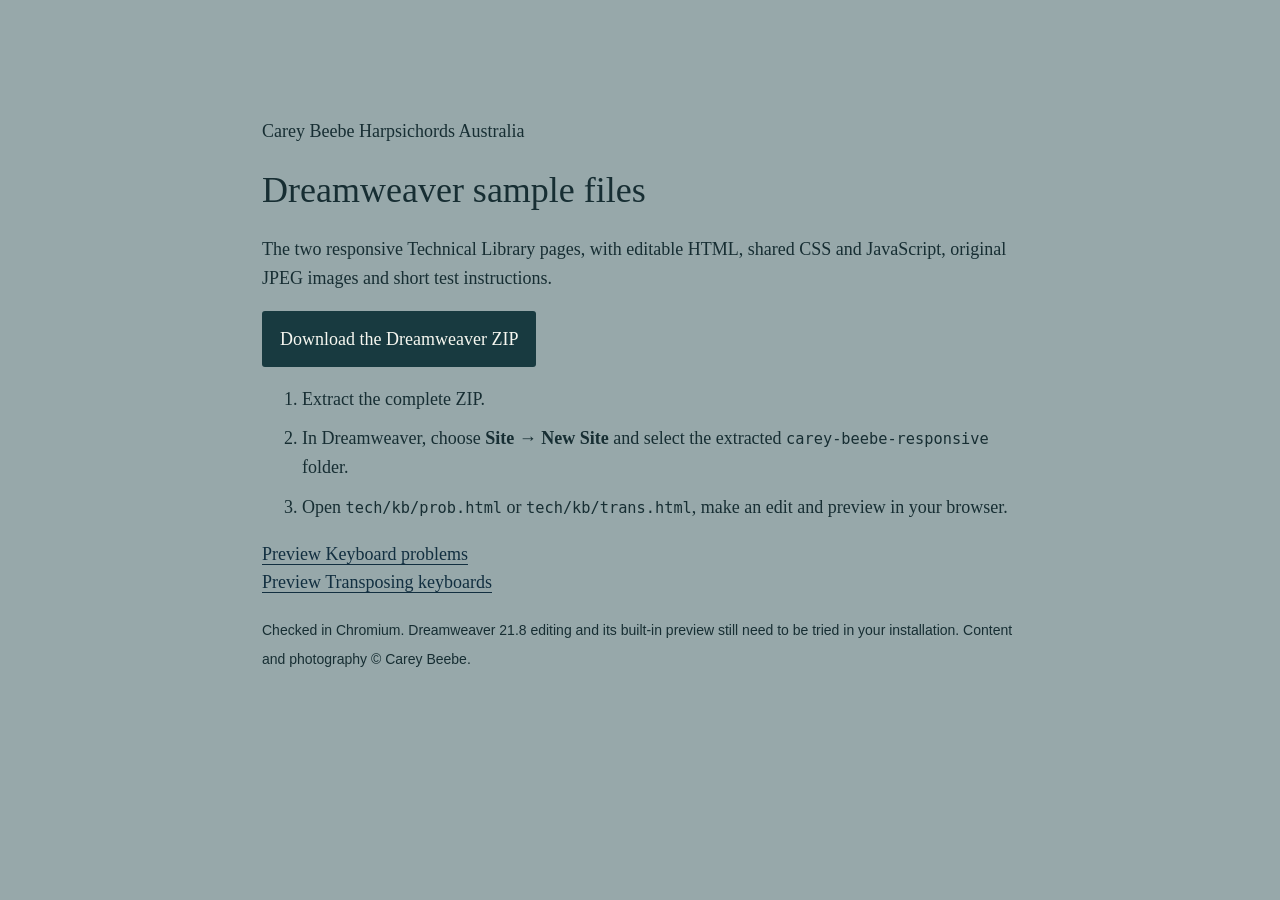
==== download.html @ 61bd0e73 "Publish responsive Carey Beebe sample and Dreamweaver test package Add the two complete Technical Li" ====
<!doctype html>
<html lang="en"><head><meta charset="utf-8"><meta name="viewport" content="width=device-width, initial-scale=1"><meta name="robots" content="noindex, nofollow"><title>Dreamweaver sample files | Carey Beebe</title>
<style>html{background:#97a8aa;color:#172e33;font:18px/1.6 Georgia,serif}body{max-width:42rem;margin:8vh auto;padding:1.5rem}h1{line-height:1.15;font-weight:normal}a{color:#122f40;text-underline-offset:.2em}.download{display:inline-block;background:#183a40;color:#f6f7f0;padding:.75rem 1rem;border-radius:3px;text-decoration:none}small{font:14px/1.5 Arial,sans-serif}li{margin:.6rem 0}code{font-size:.85em}</style></head>
<body><p>Carey Beebe Harpsichords Australia</p><h1>Dreamweaver sample files</h1><p>The two responsive Technical Library pages, with editable HTML, shared CSS and JavaScript, original JPEG images and short test instructions.</p><p><a class="download" href="downloads/carey-beebe-dreamweaver-sample.zip" download>Download the Dreamweaver ZIP</a></p><ol><li>Extract the complete ZIP.</li><li>In Dreamweaver, choose <b>Site → New Site</b> and select the extracted <code>carey-beebe-responsive</code> folder.</li><li>Open <code>tech/kb/prob.html</code> or <code>tech/kb/trans.html</code>, make an edit and preview in your browser.</li></ol><p><a href="tech/kb/prob.html">Preview Keyboard problems</a><br><a href="tech/kb/trans.html">Preview Transposing keyboards</a></p><p><small>Checked in Chromium. Dreamweaver 21.8 editing and its built-in preview still need to be tried in your installation. Content and photography © Carey Beebe.</small></p></body></html>
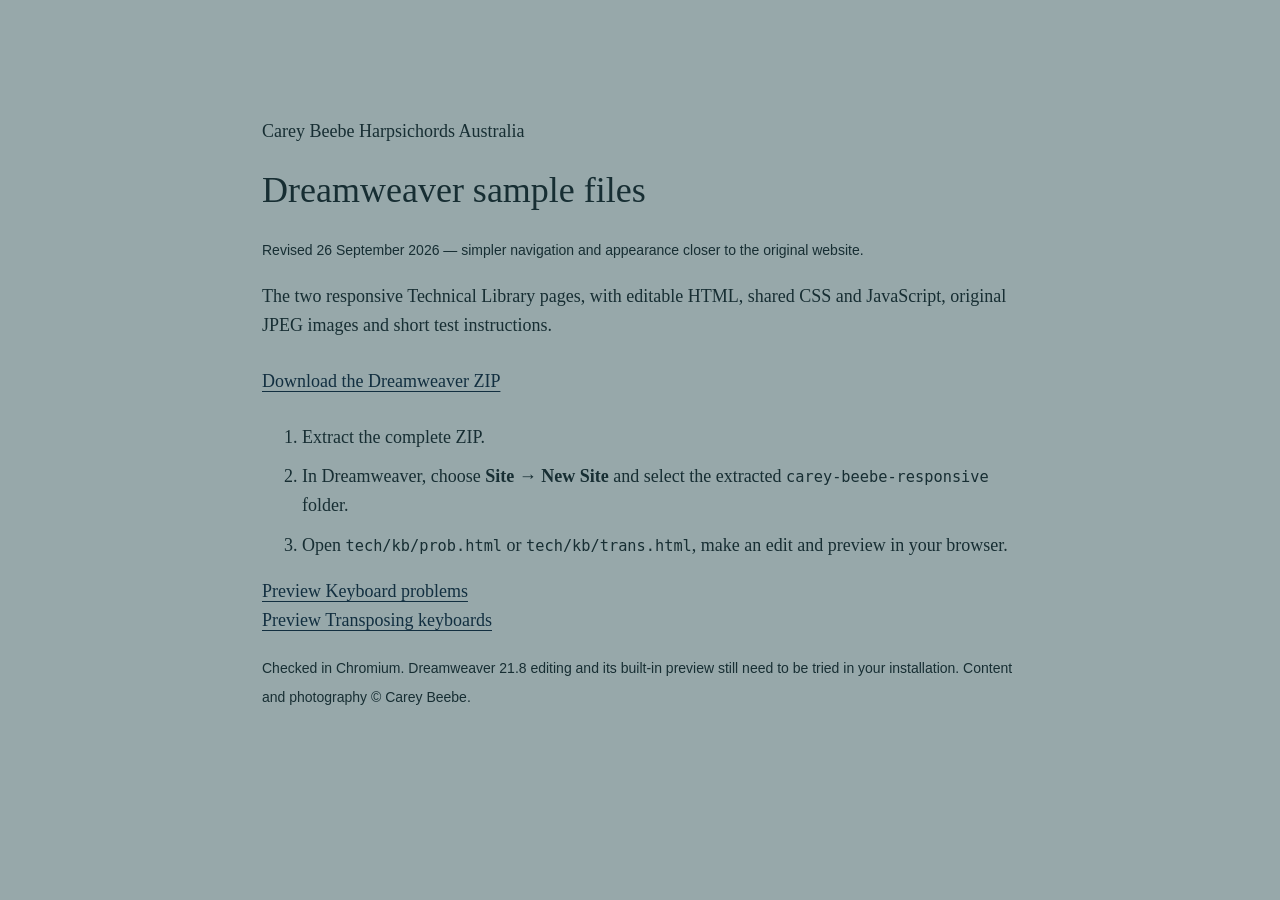
==== commit 6e65fb85: "Simplify Carey Beebe sample to match the original website Use quieter navigation, original colours a" ====
--- a/download.html
+++ b/download.html
@@ -1,4 +1,4 @@
 <!doctype html>
 <html lang="en"><head><meta charset="utf-8"><meta name="viewport" content="width=device-width, initial-scale=1"><meta name="robots" content="noindex, nofollow"><title>Dreamweaver sample files | Carey Beebe</title>
-<style>html{background:#97a8aa;color:#172e33;font:18px/1.6 Georgia,serif}body{max-width:42rem;margin:8vh auto;padding:1.5rem}h1{line-height:1.15;font-weight:normal}a{color:#122f40;text-underline-offset:.2em}.download{display:inline-block;background:#183a40;color:#f6f7f0;padding:.75rem 1rem;border-radius:3px;text-decoration:none}small{font:14px/1.5 Arial,sans-serif}li{margin:.6rem 0}code{font-size:.85em}</style></head>
-<body><p>Carey Beebe Harpsichords Australia</p><h1>Dreamweaver sample files</h1><p>The two responsive Technical Library pages, with editable HTML, shared CSS and JavaScript, original JPEG images and short test instructions.</p><p><a class="download" href="downloads/carey-beebe-dreamweaver-sample.zip" download>Download the Dreamweaver ZIP</a></p><ol><li>Extract the complete ZIP.</li><li>In Dreamweaver, choose <b>Site → New Site</b> and select the extracted <code>carey-beebe-responsive</code> folder.</li><li>Open <code>tech/kb/prob.html</code> or <code>tech/kb/trans.html</code>, make an edit and preview in your browser.</li></ol><p><a href="tech/kb/prob.html">Preview Keyboard problems</a><br><a href="tech/kb/trans.html">Preview Transposing keyboards</a></p><p><small>Checked in Chromium. Dreamweaver 21.8 editing and its built-in preview still need to be tried in your installation. Content and photography © Carey Beebe.</small></p></body></html>
+<style>html{background:#97a8aa;color:#172e33;font:18px/1.6 "Palatino Linotype",Palatino,serif}body{max-width:42rem;margin:8vh auto;padding:1.5rem}h1{line-height:1.15;font-weight:normal}a{color:#122f40;text-underline-offset:.2em}.download{display:inline-block;padding:.5rem 0;text-decoration:underline}small{font:14px/1.5 Arial,sans-serif}li{margin:.6rem 0}code{font-size:.85em}</style></head>
+<body><p>Carey Beebe Harpsichords Australia</p><h1>Dreamweaver sample files</h1><p><small>Revised 26 September 2026 — simpler navigation and appearance closer to the original website.</small></p><p>The two responsive Technical Library pages, with editable HTML, shared CSS and JavaScript, original JPEG images and short test instructions.</p><p><a class="download" href="downloads/carey-beebe-dreamweaver-sample.zip" download>Download the Dreamweaver ZIP</a></p><ol><li>Extract the complete ZIP.</li><li>In Dreamweaver, choose <b>Site → New Site</b> and select the extracted <code>carey-beebe-responsive</code> folder.</li><li>Open <code>tech/kb/prob.html</code> or <code>tech/kb/trans.html</code>, make an edit and preview in your browser.</li></ol><p><a href="tech/kb/prob.html">Preview Keyboard problems</a><br><a href="tech/kb/trans.html">Preview Transposing keyboards</a></p><p><small>Checked in Chromium. Dreamweaver 21.8 editing and its built-in preview still need to be tried in your installation. Content and photography © Carey Beebe.</small></p></body></html>
